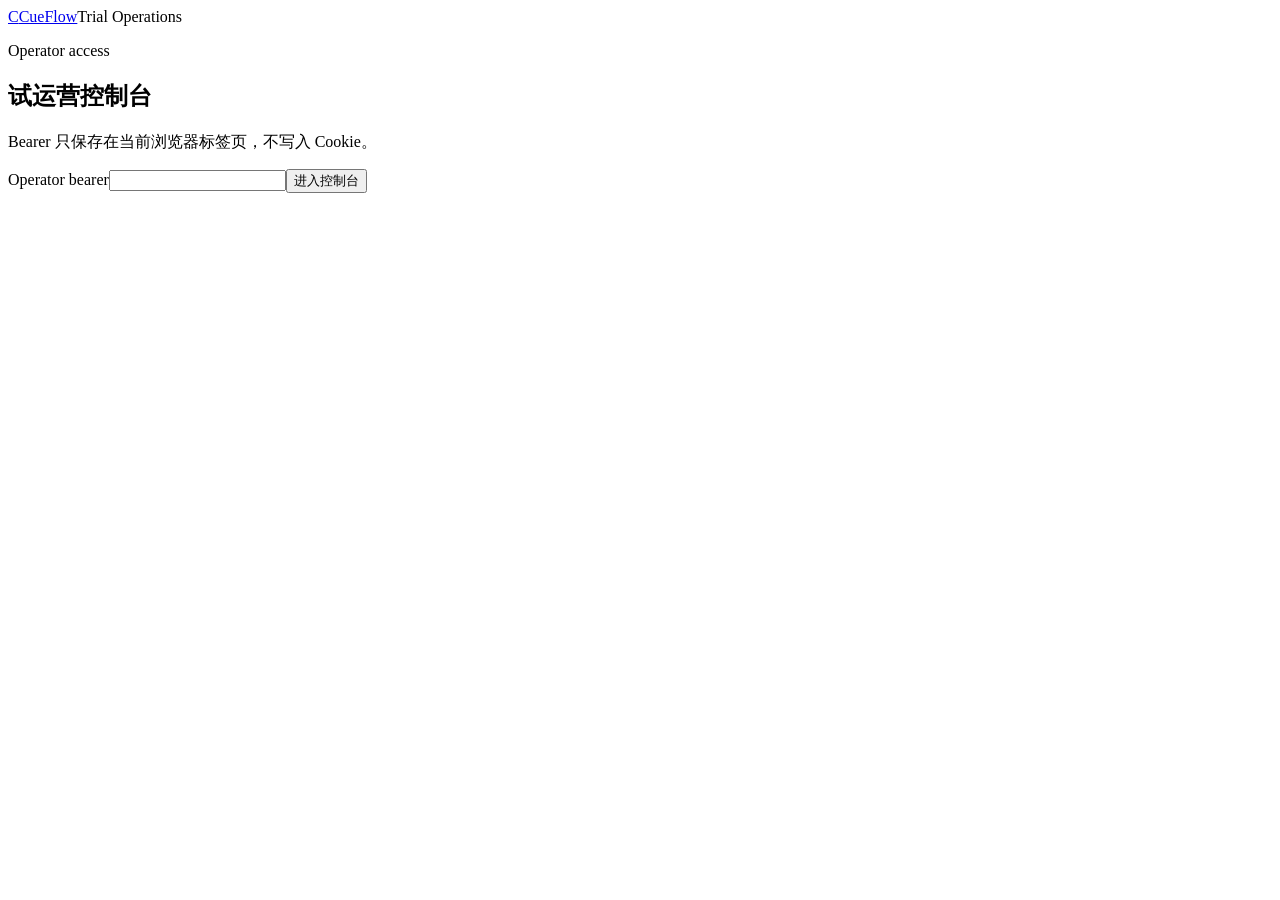
==== src/cueflow/static/trial/admin.html @ b31bcebc "CueFlow v0.6.2 anonymous trial operation" ====
<!doctype html>
<html lang="zh-CN">
<head>
  <meta charset="utf-8">
  <meta name="viewport" content="width=device-width, initial-scale=1">
  <meta name="robots" content="noindex,nofollow">
  <title>CueFlow Trial · 运营台</title>
  <link rel="stylesheet" href="/trial/static/styles.css">
  <script src="/trial/static/admin.js" defer></script>
</head>
<body class="admin-body">
  <header class="site-header admin-header"><a class="brand" href="/trial"><span class="brand-mark">C</span><span>CueFlow</span></a><span class="status-chip">Trial Operations</span></header>
  <main class="admin-main">
    <section id="operator-gate" class="operator-gate">
      <p class="eyebrow">Operator access</p><h1>试运营控制台</h1>
      <p>Bearer 只保存在当前浏览器标签页，不写入 Cookie。</p>
      <form id="operator-form"><label for="operator-secret">Operator bearer</label><input id="operator-secret" type="password" autocomplete="off" required><button class="primary-button" type="submit">进入控制台</button><p id="operator-error" class="form-status error" role="alert"></p></form>
    </section>

    <div id="dashboard" class="dashboard" hidden>
      <div class="dashboard-title"><div><p class="eyebrow">Anonymous Trial · Live</p><h1>运营概览</h1><p id="updated-at">尚未刷新</p></div><button id="refresh-dashboard" class="secondary-button">刷新数据</button></div>
      <section class="metric-grid" aria-label="关键指标">
        <article><p>当前在线</p><strong data-metric="online_now">—</strong><span>近 5 分钟 Cookie UV</span></article>
        <article><p>今日访客</p><strong data-metric="today_cookie_uv">—</strong><span>新增 <b data-metric="new_visitors_today">—</b> · 回访 <b data-metric="returning_visitors_today">—</b></span></article>
        <article><p>今日运行</p><strong data-metric="today_user_runs">—</strong><span><b data-metric="today_audio_minutes">—</b> 音频分钟</span></article>
        <article><p>实验成功率</p><strong data-percent="success_rate">—</strong><span>分母 <b data-metric="quality_denominator">—</b>，不含主动停止</span></article>
        <article class="accent-metric"><p>今日已计算 API 成本</p><strong data-money="today_calculated_cost_micros">—</strong><span>不等同 Provider 最终发票</span></article>
        <article><p>活动预算占位</p><strong data-money="active_budget_occupancy_micros">—</strong><span>未知估算 <b data-money="estimated_unknown_cost_micros">—</b></span></article>
      </section>

      <section class="admin-panels">
        <article class="control-panel"><div class="section-heading"><div><p class="step">控制</p><h2>服务与预算</h2></div><span id="service-state" class="job-status">—</span></div>
          <label for="control-reason">操作原因</label><input id="control-reason" placeholder="必填，会进入 append-only 审计">
          <div class="button-row"><button id="pause-service" class="danger-button">暂停新任务</button><button id="resume-service" class="secondary-button">恢复服务</button></div>
          <label for="budget-yuan">当日预算覆盖（元）</label><div class="inline-form"><input id="budget-yuan" type="number" min="0.01" step="0.01"><button id="set-budget" class="secondary-button">设置</button><button id="clear-budget" class="text-button">清除覆盖</button></div>
          <p id="control-status" class="form-status" role="status"></p>
        </article>
        <article class="quality-panel"><div class="section-heading"><div><p class="step">质量</p><h2>处理与费用样本</h2></div></div>
          <dl><div><dt>处理耗时 P50 / P95</dt><dd><span data-duration="processing_ms_p50">—</span> / <span data-duration="processing_ms_p95">—</span></dd></div><div><dt>成本覆盖率</dt><dd data-percent="cost_coverage">—</dd></div><div><dt>单任务成本 P50 / P95</dt><dd><span data-money="cost_per_job_p50_micros">—</span> / <span data-money="cost_per_job_p95_micros">—</span></dd></div><div><dt>第二活跃日比例</dt><dd data-percent="second_active_day_rate">—</dd></div><div><dt>历史在线峰值</dt><dd data-metric="peak_online">—</dd></div></dl>
        </article>
      </section>

      <section class="request-panel"><div class="section-heading"><div><p class="step">最近</p><h2>请求记录</h2></div></div><div class="table-wrap"><table><thead><tr><th>时间</th><th>任务</th><th>动作</th><th>状态</th><th>音频</th><th>成本质量</th></tr></thead><tbody id="request-rows"></tbody></table></div></section>
    </div>
  </main>
</body>
</html>
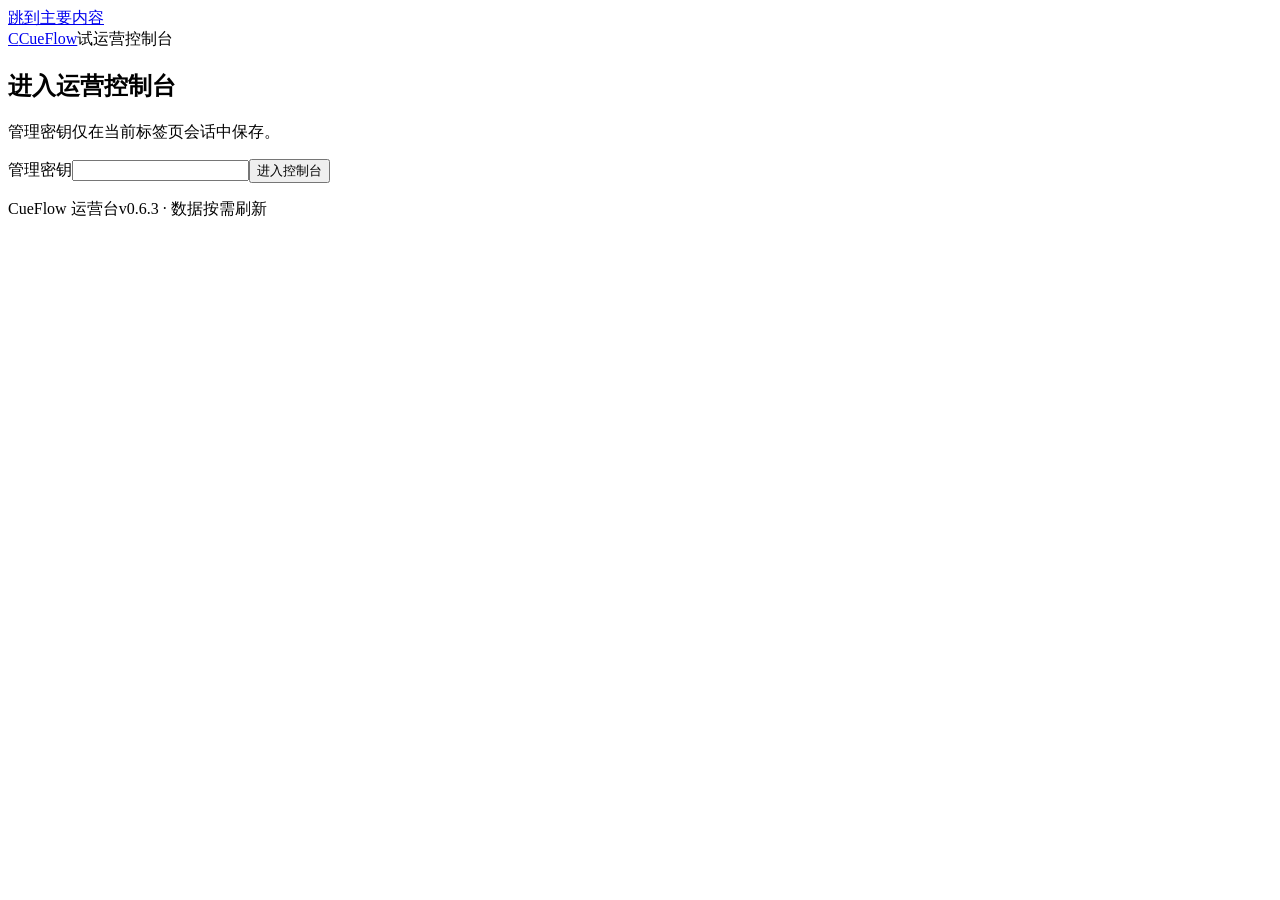
==== commit b407afc0: "feat: implement CueFlow v0.6.3 trial UI" ====
--- a/src/cueflow/static/trial/admin.html
+++ b/src/cueflow/static/trial/admin.html
@@ -4,44 +4,87 @@
   <meta charset="utf-8">
   <meta name="viewport" content="width=device-width, initial-scale=1">
   <meta name="robots" content="noindex,nofollow">
-  <title>CueFlow Trial · 运营台</title>
+  <title>CueFlow · 试运营控制台</title>
   <link rel="stylesheet" href="/trial/static/styles.css">
+  <script src="/trial/static/app.js" defer></script>
   <script src="/trial/static/admin.js" defer></script>
 </head>
 <body class="admin-body">
-  <header class="site-header admin-header"><a class="brand" href="/trial"><span class="brand-mark">C</span><span>CueFlow</span></a><span class="status-chip">Trial Operations</span></header>
-  <main class="admin-main">
-    <section id="operator-gate" class="operator-gate">
-      <p class="eyebrow">Operator access</p><h1>试运营控制台</h1>
-      <p>Bearer 只保存在当前浏览器标签页，不写入 Cookie。</p>
-      <form id="operator-form"><label for="operator-secret">Operator bearer</label><input id="operator-secret" type="password" autocomplete="off" required><button class="primary-button" type="submit">进入控制台</button><p id="operator-error" class="form-status error" role="alert"></p></form>
+  <a class="skip-link" href="#main">跳到主要内容</a>
+  <header class="site-header admin-header"><a class="brand" href="/trial"><span class="brand-mark" aria-hidden="true">C</span>CueFlow</a><span class="field-help">试运营控制台</span></header>
+  <main id="main" class="admin-main" tabindex="-1">
+    <section id="operator-gate" class="operator-gate" aria-labelledby="gate-title">
+      <h1 id="gate-title">进入运营控制台</h1>
+      <p class="field-help">管理密钥仅在当前标签页会话中保存。</p>
+      <form id="operator-form"><label for="operator-secret">管理密钥</label><input id="operator-secret" type="password" autocomplete="off" required><button class="primary-button" type="submit">进入控制台</button><p id="operator-error" class="form-status error" role="alert"></p></form>
     </section>
-
-    <div id="dashboard" class="dashboard" hidden>
-      <div class="dashboard-title"><div><p class="eyebrow">Anonymous Trial · Live</p><h1>运营概览</h1><p id="updated-at">尚未刷新</p></div><button id="refresh-dashboard" class="secondary-button">刷新数据</button></div>
-      <section class="metric-grid" aria-label="关键指标">
-        <article><p>当前在线</p><strong data-metric="online_now">—</strong><span>近 5 分钟 Cookie UV</span></article>
-        <article><p>今日访客</p><strong data-metric="today_cookie_uv">—</strong><span>新增 <b data-metric="new_visitors_today">—</b> · 回访 <b data-metric="returning_visitors_today">—</b></span></article>
-        <article><p>今日运行</p><strong data-metric="today_user_runs">—</strong><span><b data-metric="today_audio_minutes">—</b> 音频分钟</span></article>
-        <article><p>实验成功率</p><strong data-percent="success_rate">—</strong><span>分母 <b data-metric="quality_denominator">—</b>，不含主动停止</span></article>
-        <article class="accent-metric"><p>今日已计算 API 成本</p><strong data-money="today_calculated_cost_micros">—</strong><span>不等同 Provider 最终发票</span></article>
-        <article><p>活动预算占位</p><strong data-money="active_budget_occupancy_micros">—</strong><span>未知估算 <b data-money="estimated_unknown_cost_micros">—</b></span></article>
+    <div id="dashboard" hidden>
+      <div class="admin-toolbar" aria-label="服务控制">
+        <span class="toolbar-title">服务控制</span>
+        <div class="toolbar-actions"><span id="service-state" class="job-status">状态待确认</span><button id="pause-service" class="danger-button" type="button" disabled>暂停新任务</button><button id="resume-service" class="secondary-button" type="button" hidden>恢复接收</button></div>
+      </div>
+      <div class="dashboard-title"><div><h1>运营概览</h1><p id="updated-at" class="field-help">尚未刷新</p></div><button id="refresh-dashboard" class="secondary-button" type="button">刷新数据</button></div>
+      <p id="dashboard-status" class="form-status" role="status" aria-live="polite"></p>
+      <div class="readiness-row">
+        <span>近 5 分钟活跃浏览器 <strong data-metric="online_now">—</strong> <span class="toolbar-wide">（Cookie UV）</span></span>
+        <span>存储检查 <strong id="storage-state">待确认</strong></span>
+        <span>磁盘容量 <strong id="disk-state">待确认</strong></span>
+      </div>
+      <section class="metric-grid" aria-label="今日核心指标">
+        <article><p>今日访客 · Cookie UV</p><strong class="metric-value" data-metric="today_cookie_uv">—</strong><span class="field-help">新增 <b data-metric="new_visitors_today">—</b> · 回访 <b data-metric="returning_visitors_today">—</b></span></article>
+        <article><p>今日运行次数</p><strong class="metric-value" data-metric="today_user_runs">—</strong><span class="field-help"><b data-metric="today_jobs">—</b> 个任务 · <b data-metric="today_audio_minutes">—</b> 音频分钟</span></article>
+        <article><p>任务成功率</p><strong class="metric-value" data-percent="success_rate">—</strong><span class="field-help">成功与失败样本共 <b data-metric="quality_denominator">—</b> 次，不含中断或取消</span></article>
+        <article><p>今日已计算 API 成本</p><strong class="metric-value" data-money="today_calculated_cost_micros">—</strong><span class="field-help">按用量与价格计算，不等同最终发票</span></article>
       </section>
-
-      <section class="admin-panels">
-        <article class="control-panel"><div class="section-heading"><div><p class="step">控制</p><h2>服务与预算</h2></div><span id="service-state" class="job-status">—</span></div>
-          <label for="control-reason">操作原因</label><input id="control-reason" placeholder="必填，会进入 append-only 审计">
-          <div class="button-row"><button id="pause-service" class="danger-button">暂停新任务</button><button id="resume-service" class="secondary-button">恢复服务</button></div>
-          <label for="budget-yuan">当日预算覆盖（元）</label><div class="inline-form"><input id="budget-yuan" type="number" min="0.01" step="0.01"><button id="set-budget" class="secondary-button">设置</button><button id="clear-budget" class="text-button">清除覆盖</button></div>
-          <p id="control-status" class="form-status" role="status"></p>
-        </article>
-        <article class="quality-panel"><div class="section-heading"><div><p class="step">质量</p><h2>处理与费用样本</h2></div></div>
-          <dl><div><dt>处理耗时 P50 / P95</dt><dd><span data-duration="processing_ms_p50">—</span> / <span data-duration="processing_ms_p95">—</span></dd></div><div><dt>成本覆盖率</dt><dd data-percent="cost_coverage">—</dd></div><div><dt>单任务成本 P50 / P95</dt><dd><span data-money="cost_per_job_p50_micros">—</span> / <span data-money="cost_per_job_p95_micros">—</span></dd></div><div><dt>第二活跃日比例</dt><dd data-percent="second_active_day_rate">—</dd></div><div><dt>历史在线峰值</dt><dd data-metric="peak_online">—</dd></div></dl>
-        </article>
+      <div class="admin-panels">
+        <section class="panel" aria-labelledby="cost-title">
+          <h2 id="cost-title">预算与成本</h2>
+          <dl>
+            <div><dt>当前每日预算</dt><dd data-money="daily_budget_micros">—</dd></div>
+            <div><dt>活动预算占用</dt><dd data-money="active_budget_occupancy_micros">—</dd></div>
+            <div><dt>未知费用估算 · 事后估算</dt><dd data-money="estimated_unknown_cost_micros">—</dd></div>
+            <div><dt>成本覆盖率</dt><dd data-percent="cost_coverage">—</dd></div>
+            <div><dt>费用未知的请求</dt><dd data-metric="unknown_request_count">—</dd></div>
+            <div><dt>单任务成本 P50 / P95</dt><dd><span data-money="cost_per_job_p50_micros">—</span> / <span data-money="cost_per_job_p95_micros">—</span></dd></div>
+          </dl>
+          <p class="field-help">预算占用不代表已发生费用。未知费用估算单独展示，缺失数据不计为零。</p>
+        </section>
+        <section class="panel" aria-labelledby="quality-title">
+          <h2 id="quality-title">处理与回访</h2>
+          <dl>
+            <div><dt>处理耗时 P50 / P95</dt><dd><span data-duration="processing_ms_p50">—</span> / <span data-duration="processing_ms_p95">—</span></dd></div>
+            <div><dt>今日执行失败</dt><dd data-metric="failures">—</dd></div>
+            <div><dt>今日中断</dt><dd data-metric="interrupted">—</dd></div>
+            <div><dt>第二活跃日比例</dt><dd data-percent="second_active_day_rate">—</dd></div>
+            <div><dt>累计访客 · Cookie UV</dt><dd data-metric="total_cookie_uv">—</dd></div>
+            <div><dt>历史活跃浏览器峰值</dt><dd data-metric="peak_online">—</dd></div>
+          </dl>
+          <p class="field-help">窗口活跃不代表此刻正在观看页面的人数，隐藏页面后不会立即扣除。</p>
+        </section>
+      </div>
+      <section class="panel request-panel" aria-labelledby="request-title">
+        <h2 id="request-title">最近请求</h2>
+        <div class="table-wrap" role="region" aria-label="请求记录，可横向滚动" tabindex="0">
+          <table><caption id="request-count">记录待确认，最多显示最近 100 条请求</caption><thead><tr><th scope="col">时间</th><th scope="col">任务</th><th scope="col">动作</th><th scope="col">状态</th><th scope="col">音频时长</th><th scope="col">成本状态</th></tr></thead><tbody id="request-rows"></tbody></table>
+        </div>
       </section>
-
-      <section class="request-panel"><div class="section-heading"><div><p class="step">最近</p><h2>请求记录</h2></div></div><div class="table-wrap"><table><thead><tr><th>时间</th><th>任务</th><th>动作</th><th>状态</th><th>音频</th><th>成本质量</th></tr></thead><tbody id="request-rows"></tbody></table></div></section>
+      <section class="panel budget-panel" aria-labelledby="budget-title">
+        <h2 id="budget-title">调整当日预算</h2>
+        <p class="field-help">仅调整当日覆盖值。设置与清除均需填写原因并记录。</p>
+        <div class="inline-form"><div><label for="budget-yuan">当日预算覆盖（元）</label><input id="budget-yuan" type="number" min="0.01" step="0.01"></div><button id="set-budget" class="secondary-button" type="button">设置覆盖</button><button id="clear-budget" class="text-button" type="button">清除覆盖</button></div>
+        <p id="control-status" class="form-status" role="status"></p>
+      </section>
     </div>
   </main>
+  <dialog id="control-dialog" class="control-dialog" aria-labelledby="control-title" aria-describedby="control-description">
+    <form id="control-form">
+      <h2 id="control-title">暂停新任务</h2>
+      <p id="control-description" class="field-help">暂停接收新任务，正在处理的任务会继续运行。</p>
+      <label for="control-reason">操作原因</label><textarea id="control-reason" rows="3" required placeholder="必填，操作原因将被记录"></textarea>
+      <p id="dialog-status" class="form-status error" role="alert"></p>
+      <div class="button-row"><button id="cancel-control" class="secondary-button" type="button">取消</button><button id="confirm-control" class="primary-button" type="submit">暂停新任务</button></div>
+    </form>
+  </dialog>
+  <footer><span>CueFlow 运营台</span><span>v0.6.3 · 数据按需刷新</span></footer>
 </body>
 </html>
